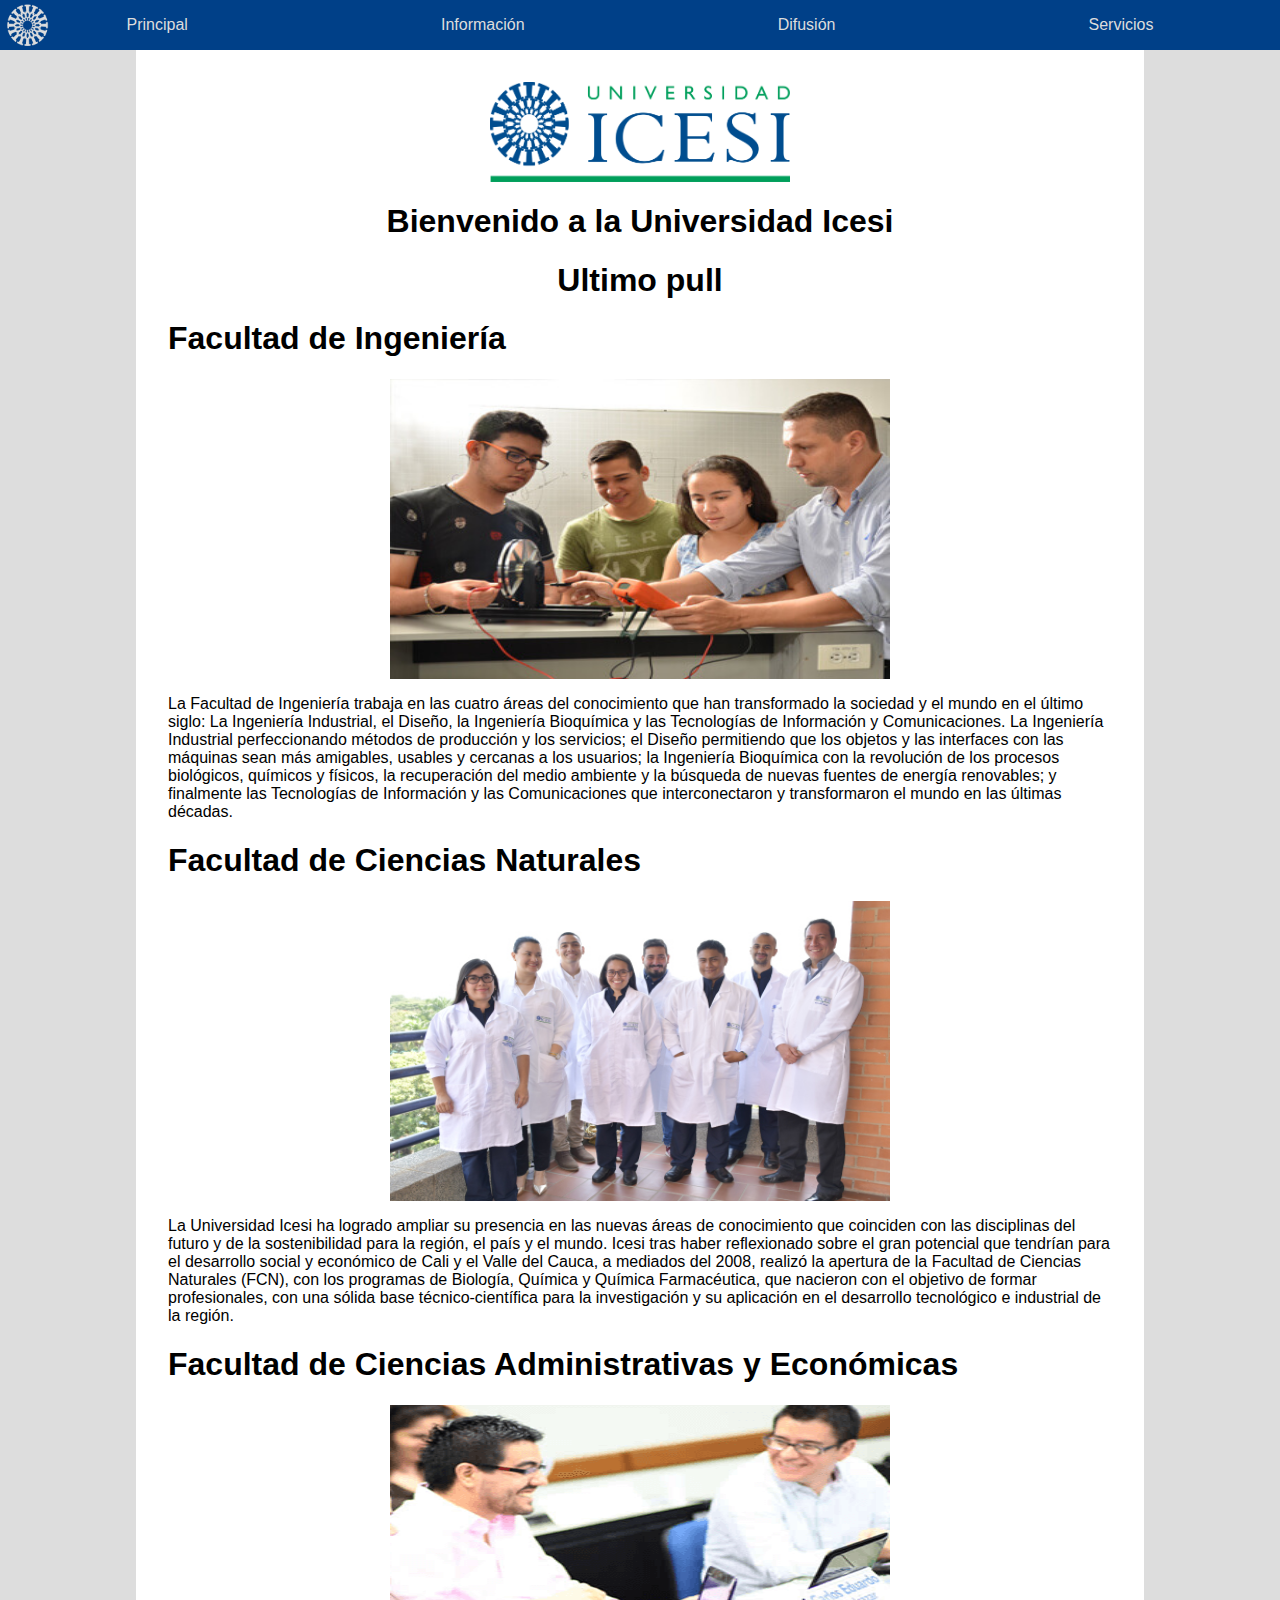
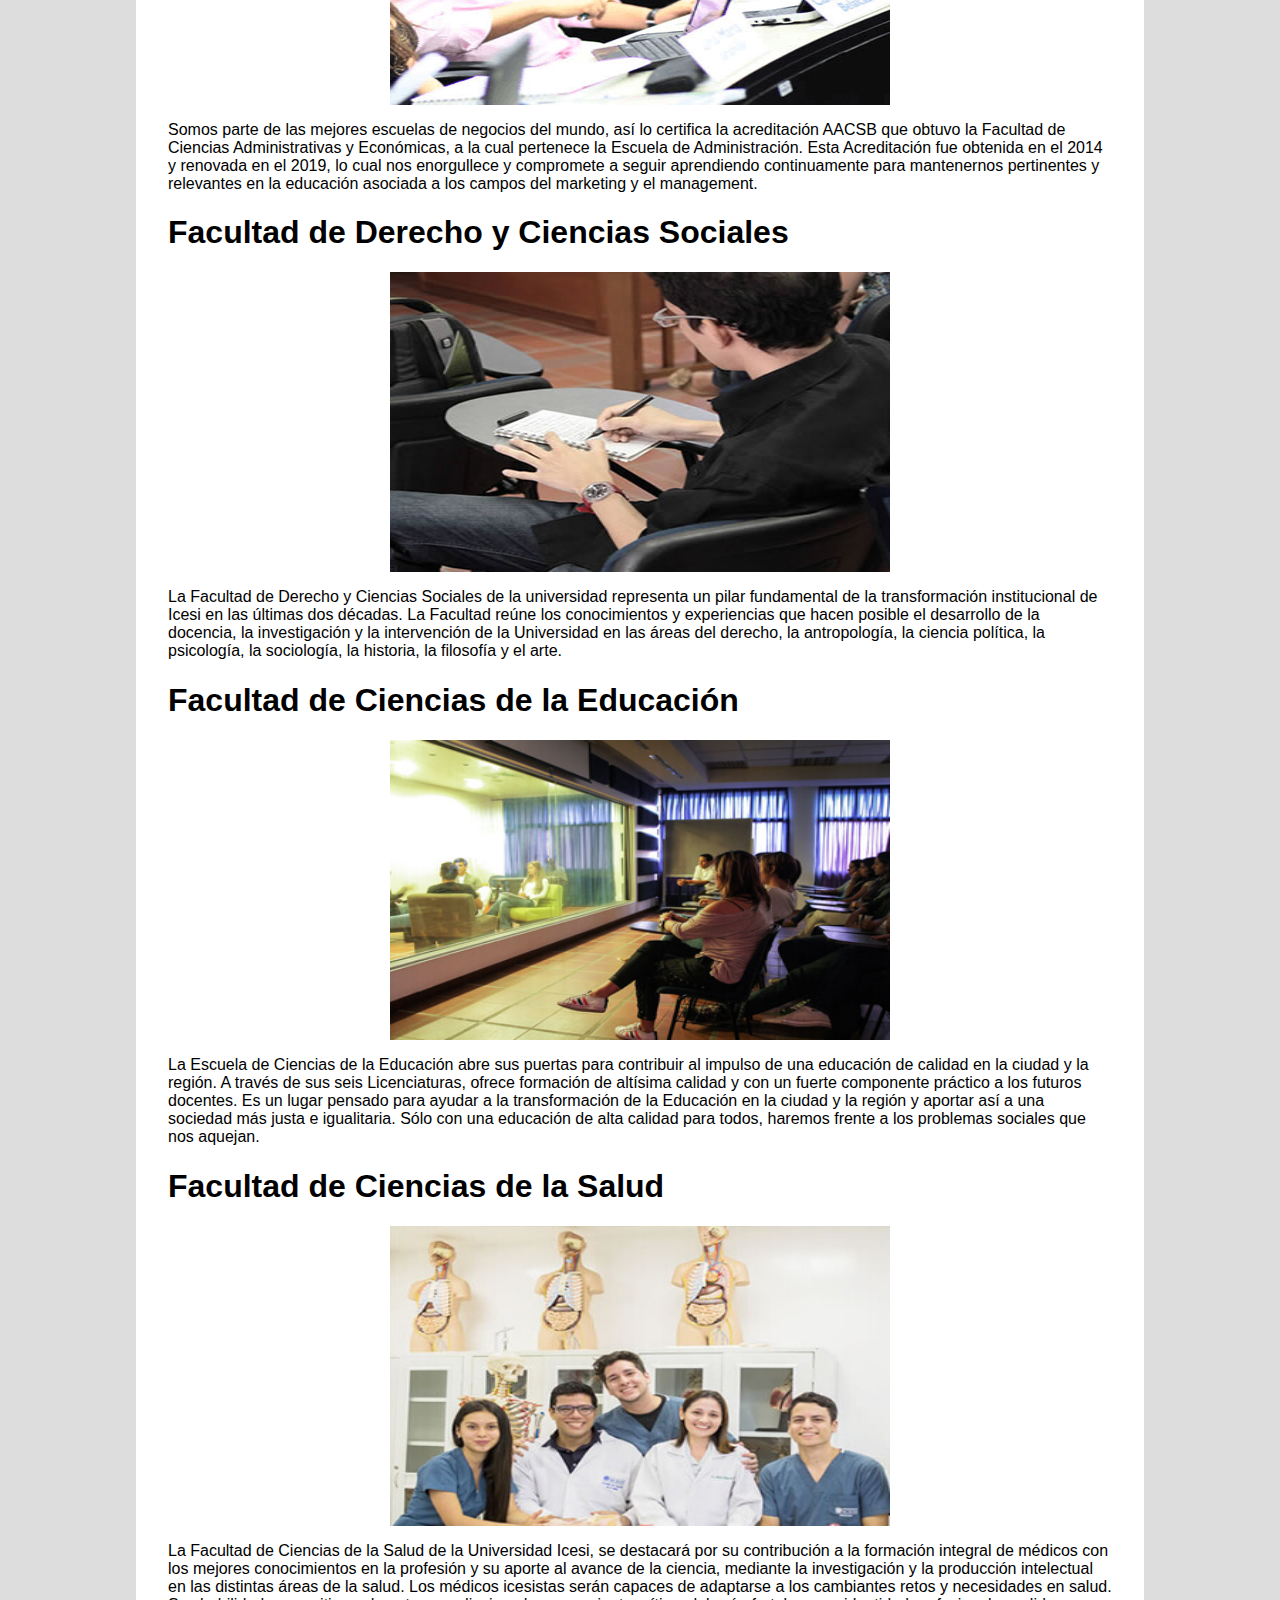
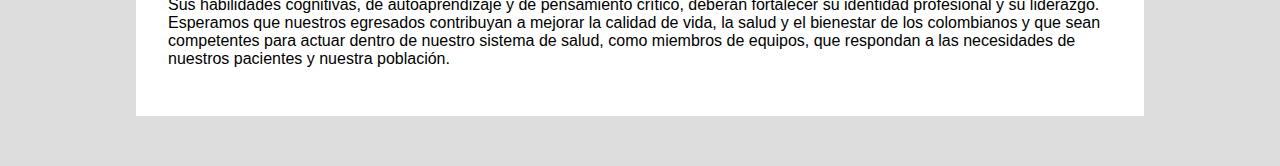
==== index.html @ bd18f9f8 "Images were centered and resized." ====
<html>

    <head>
        <title>Universidad Icesi</title>
        <meta charset='UTF-8'>
        <link rel="stylesheet" href="styles/index.css">

    </head>

    <body>


        

        <div id="topbar">
            <img id="logobar" src="./images/whitelogo.png"/>  
            <a class="baritem" href="#">Principal</a>
            <a class="baritem" href="#">Información</a>
            <a class="baritem" href="#">Difusión</a>
            <a class="baritem" href="#">Servicios</a>
        </div>

        

        <div id="mainContainer">

            <img id="logo" src="./images/logo_icesi.png"/>

            <h1 id="titulo">Bienvenido a la Universidad Icesi</h1>
            <h1 id="titulo">Ultimo pull</h1>
            
            <!-- FACULTADES -->
            <div class = facultades>
                
                <h1>Facultad de Ingeniería</h1>
                <img src="images/inge.jpg" alt="Facultad de Ingeniería">
                <p class="melo">La Facultad de Ingeniería trabaja en las cuatro áreas del conocimiento que han transformado la sociedad y el mundo en el último siglo: La Ingeniería Industrial, el Diseño, la Ingeniería Bioquímica y las Tecnologías de Información y Comunicaciones. La Ingeniería Industrial perfeccionando métodos de producción y los servicios; el Diseño permitiendo que los objetos y las interfaces con las máquinas sean más amigables, usables y cercanas a los usuarios; la Ingeniería Bioquímica con la revolución de los procesos biológicos, químicos y físicos, la recuperación del medio ambiente y la búsqueda de nuevas fuentes de energía renovables; y finalmente las Tecnologías de Información y las Comunicaciones que interconectaron y transformaron el mundo en las últimas décadas.</p>

                <h1>Facultad de Ciencias Naturales</h1>
                <img src="images/ciencias.jpg" alt="Facultad de Ciencias Naturales">
                <p>La Universidad Icesi ha logrado ampliar su presencia en las nuevas áreas de conocimiento que coinciden con las disciplinas del futuro y de la sostenibilidad para la región, el país y el mundo. Icesi tras haber reflexionado sobre el gran potencial que tendrían para el desarrollo social y económico de Cali y el Valle del Cauca, a mediados del 2008, realizó la apertura de la Facultad de Ciencias Naturales (FCN), con los programas de Biología, Química y Química Farmacéutica, que nacieron con el objetivo de formar profesionales, con una sólida base técnico-científica para la investigación y su aplicación en el desarrollo tecnológico e industrial de la región.</p>

                <h1>Facultad de Ciencias Administrativas y Económicas</h1>
                <img src="images/admin.png" alt="Facultad de Ciencas Administrativas y Econnómicas">
                <p>Somos parte de las mejores escuelas de negocios del mundo, así lo certifica la acreditación AACSB que obtuvo la Facultad de Ciencias Administrativas y Económicas, a la cual pertenece la Escuela de Administración. Esta Acreditación fue obtenida en el 2014 y renovada en el 2019, lo cual nos enorgullece y compromete a seguir aprendiendo continuamente para mantenernos pertinentes y relevantes en la educación asociada a los campos del marketing y el management.</p>
                
                <h1>Facultad de Derecho y Ciencias Sociales</h1>
                <img src="images/derecho.jpg" alt="Facultad de Derecho y Ciencias Sociales">
                <p>La Facultad de Derecho y Ciencias Sociales de la universidad representa un pilar fundamental de la transformación institucional de Icesi en las últimas dos décadas. La Facultad reúne los conocimientos y experiencias que hacen posible el desarrollo de la docencia, la investigación y la intervención de la Universidad en las áreas del derecho, la antropología, la ciencia política, la psicología, la sociología, la historia, la filosofía y el arte.</p>

                <h1>Facultad de Ciencias de la Educación</h1>
                <img src="images/lice.jpg" alt="Facultad de Ciencias la Educación">
                <p>La Escuela de Ciencias de la Educación abre sus puertas para contribuir al impulso de una educación de calidad en la ciudad y la región.
                    A través de sus seis Licenciaturas, ofrece formación de altísima calidad y con un fuerte componente práctico a los futuros docentes. Es un lugar pensado para ayudar a la transformación de la Educación en la ciudad y la región y aportar así a una sociedad más justa e igualitaria. Sólo con una educación de alta calidad para todos, haremos frente a los problemas sociales que nos aquejan.</p>
                
                <h1>Facultad de Ciencias de la Salud</h1>
                <img src="images/med.jpg" alt="Facultad de Ciencias de la Salud">
                <p>La Facultad de Ciencias de la Salud de la Universidad Icesi, se destacará por su contribución a la formación integral de médicos con los mejores conocimientos en la profesión y su aporte al avance de la ciencia, mediante la investigación y la producción intelectual en las distintas áreas de la salud.
                    Los médicos icesistas serán capaces de adaptarse a los cambiantes retos y necesidades en salud. Sus habilidades cognitivas, de autoaprendizaje y de pensamiento crítico, deberán fortalecer su identidad profesional y su liderazgo.
                    Esperamos que nuestros egresados contribuyan a mejorar la calidad de vida, la salud y el bienestar de los colombianos y que sean competentes para actuar dentro de nuestro sistema de salud, como miembros de equipos, que respondan a las necesidades de nuestros pacientes y nuestra población.</p>
            </div>

        </div>


        


    </body>
</html>
---- styles/index.css ----
body {
    margin: 50;
    background-color: #ddd;
    font-family: 'Lucida Sans', 'Lucida Sans Regular', 'Lucida Grande', 'Lucida Sans Unicode', Geneva, Verdana, sans-serif;
}

#logo {
    width: 300;
    height: 100;
    margin: 0 auto; 
    display: block;
}

#mainContainer {
    background-color: white;
    width: 80%;
    min-height: 100%;
    margin: 0 auto; 
    padding: 32;
}

#titulo {
    text-align: center;
}

#topbar{
    display: flex;
    justify-content: space-around;
    align-items: center;
    position: fixed;
    left: 0;
    right: 0;
    top: 0;
    background-color: #004088;
    height: 50;
}

#logobar{
    height: 46;
    position: absolute;
    left: 5;
}

.baritem{
    text-decoration: none;
    color: #ddd;
}

.facultades img{
    display: block;
    margin-left: auto;
    margin-right: auto;
    width: 500px;
    height: 300px;

}
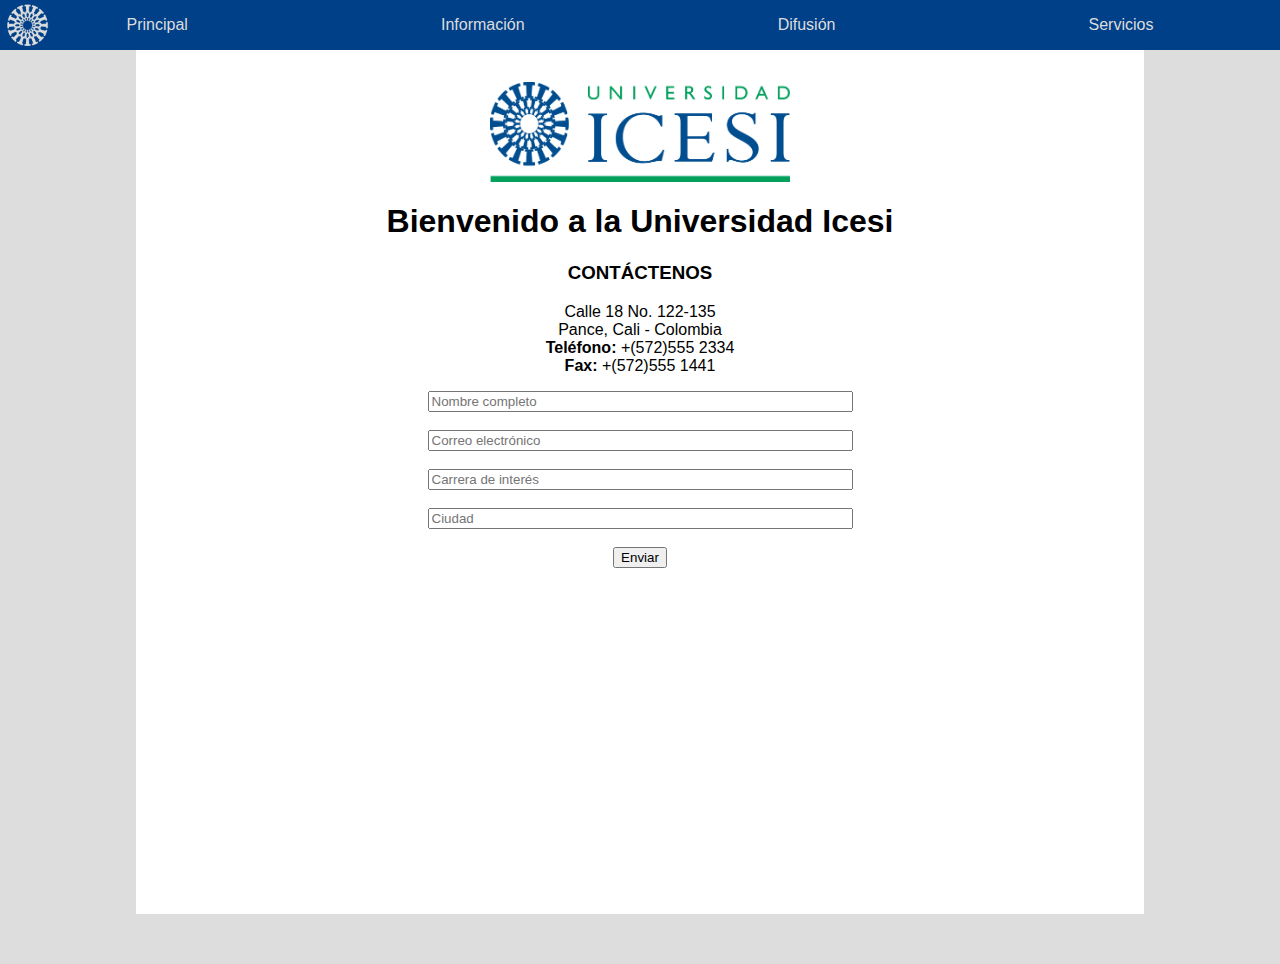
==== commit ccc5cfd0: "Merge branch 'feat_contactenos' of https://github.com/Domiciano/IcesiWebPagePassport into feat_inves" ====
--- a/index.html
+++ b/index.html
@@ -2,9 +2,7 @@
 
     <head>
         <title>Universidad Icesi</title>
-        <meta charset='UTF-8'>
         <link rel="stylesheet" href="styles/index.css">
-
     </head>
 
     <body>
@@ -27,44 +25,27 @@
             <img id="logo" src="./images/logo_icesi.png"/>
 
             <h1 id="titulo">Bienvenido a la Universidad Icesi</h1>
-            <h1 id="titulo">Ultimo pull</h1>
-            
-            <!-- FACULTADES -->
-            <div class = facultades>
-                
-                <h1>Facultad de Ingeniería</h1>
-                <img src="images/inge.jpg" alt="Facultad de Ingeniería">
-                <p class="melo">La Facultad de Ingeniería trabaja en las cuatro áreas del conocimiento que han transformado la sociedad y el mundo en el último siglo: La Ingeniería Industrial, el Diseño, la Ingeniería Bioquímica y las Tecnologías de Información y Comunicaciones. La Ingeniería Industrial perfeccionando métodos de producción y los servicios; el Diseño permitiendo que los objetos y las interfaces con las máquinas sean más amigables, usables y cercanas a los usuarios; la Ingeniería Bioquímica con la revolución de los procesos biológicos, químicos y físicos, la recuperación del medio ambiente y la búsqueda de nuevas fuentes de energía renovables; y finalmente las Tecnologías de Información y las Comunicaciones que interconectaron y transformaron el mundo en las últimas décadas.</p>
-
-                <h1>Facultad de Ciencias Naturales</h1>
-                <img src="images/ciencias.jpg" alt="Facultad de Ciencias Naturales">
-                <p>La Universidad Icesi ha logrado ampliar su presencia en las nuevas áreas de conocimiento que coinciden con las disciplinas del futuro y de la sostenibilidad para la región, el país y el mundo. Icesi tras haber reflexionado sobre el gran potencial que tendrían para el desarrollo social y económico de Cali y el Valle del Cauca, a mediados del 2008, realizó la apertura de la Facultad de Ciencias Naturales (FCN), con los programas de Biología, Química y Química Farmacéutica, que nacieron con el objetivo de formar profesionales, con una sólida base técnico-científica para la investigación y su aplicación en el desarrollo tecnológico e industrial de la región.</p>
-
-                <h1>Facultad de Ciencias Administrativas y Económicas</h1>
-                <img src="images/admin.png" alt="Facultad de Ciencas Administrativas y Econnómicas">
-                <p>Somos parte de las mejores escuelas de negocios del mundo, así lo certifica la acreditación AACSB que obtuvo la Facultad de Ciencias Administrativas y Económicas, a la cual pertenece la Escuela de Administración. Esta Acreditación fue obtenida en el 2014 y renovada en el 2019, lo cual nos enorgullece y compromete a seguir aprendiendo continuamente para mantenernos pertinentes y relevantes en la educación asociada a los campos del marketing y el management.</p>
-                
-                <h1>Facultad de Derecho y Ciencias Sociales</h1>
-                <img src="images/derecho.jpg" alt="Facultad de Derecho y Ciencias Sociales">
-                <p>La Facultad de Derecho y Ciencias Sociales de la universidad representa un pilar fundamental de la transformación institucional de Icesi en las últimas dos décadas. La Facultad reúne los conocimientos y experiencias que hacen posible el desarrollo de la docencia, la investigación y la intervención de la Universidad en las áreas del derecho, la antropología, la ciencia política, la psicología, la sociología, la historia, la filosofía y el arte.</p>
-
-                <h1>Facultad de Ciencias de la Educación</h1>
-                <img src="images/lice.jpg" alt="Facultad de Ciencias la Educación">
-                <p>La Escuela de Ciencias de la Educación abre sus puertas para contribuir al impulso de una educación de calidad en la ciudad y la región.
-                    A través de sus seis Licenciaturas, ofrece formación de altísima calidad y con un fuerte componente práctico a los futuros docentes. Es un lugar pensado para ayudar a la transformación de la Educación en la ciudad y la región y aportar así a una sociedad más justa e igualitaria. Sólo con una educación de alta calidad para todos, haremos frente a los problemas sociales que nos aquejan.</p>
-                
-                <h1>Facultad de Ciencias de la Salud</h1>
-                <img src="images/med.jpg" alt="Facultad de Ciencias de la Salud">
-                <p>La Facultad de Ciencias de la Salud de la Universidad Icesi, se destacará por su contribución a la formación integral de médicos con los mejores conocimientos en la profesión y su aporte al avance de la ciencia, mediante la investigación y la producción intelectual en las distintas áreas de la salud.
-                    Los médicos icesistas serán capaces de adaptarse a los cambiantes retos y necesidades en salud. Sus habilidades cognitivas, de autoaprendizaje y de pensamiento crítico, deberán fortalecer su identidad profesional y su liderazgo.
-                    Esperamos que nuestros egresados contribuyan a mejorar la calidad de vida, la salud y el bienestar de los colombianos y que sean competentes para actuar dentro de nuestro sistema de salud, como miembros de equipos, que respondan a las necesidades de nuestros pacientes y nuestra población.</p>
-            </div>
-
-        </div>
 
 
-        
+            
+            <div id="contactContainer">
 
+                <h3 align = "center">CONTÁCTENOS</h3>
 
+                <P align = "center">Calle 18 No. 122-135<br>
+                    Pance, Cali - Colombia<br>
+                    <b>Teléfono:</b> +(572)555 2334<br>
+                    <b>Fax:</b> +(572)555 1441
+                </P>
+                <center>
+                    <input size= "50" id="nombre" type="text" placeholder="Nombre completo"><br><br>
+                    <input size= "50" name="correo" id="correo" type="text" placeholder="Correo electrónico"><br><br>
+                    <input size= "50" name="carrera" id="carrera" type="text" placeholder="Carrera de interés"><br><br>
+                    <input size= "50" name="ciudad" id="ciudad" type="text" placeholder="Ciudad"><br><br>
+                    <button>Enviar</button>
+                </center>
+
+            </div>
+        </div>
     </body>
 </html>
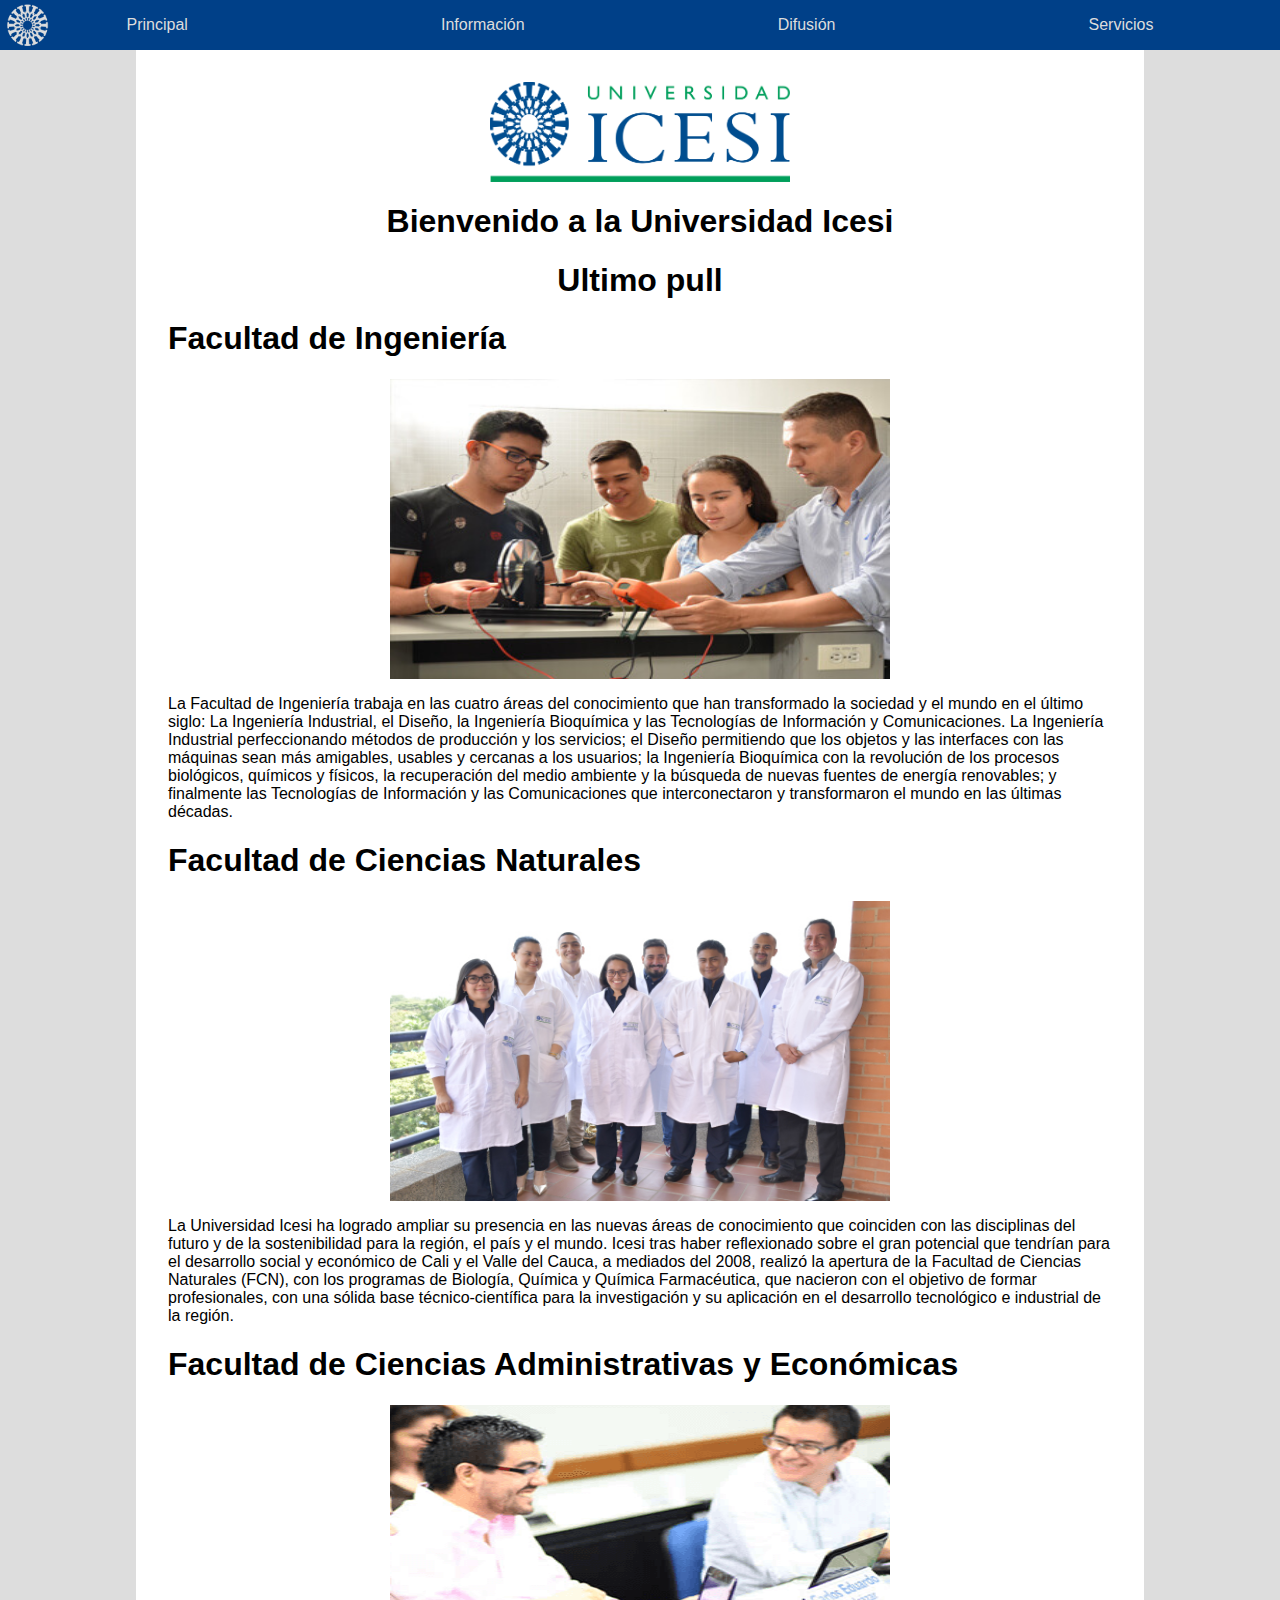
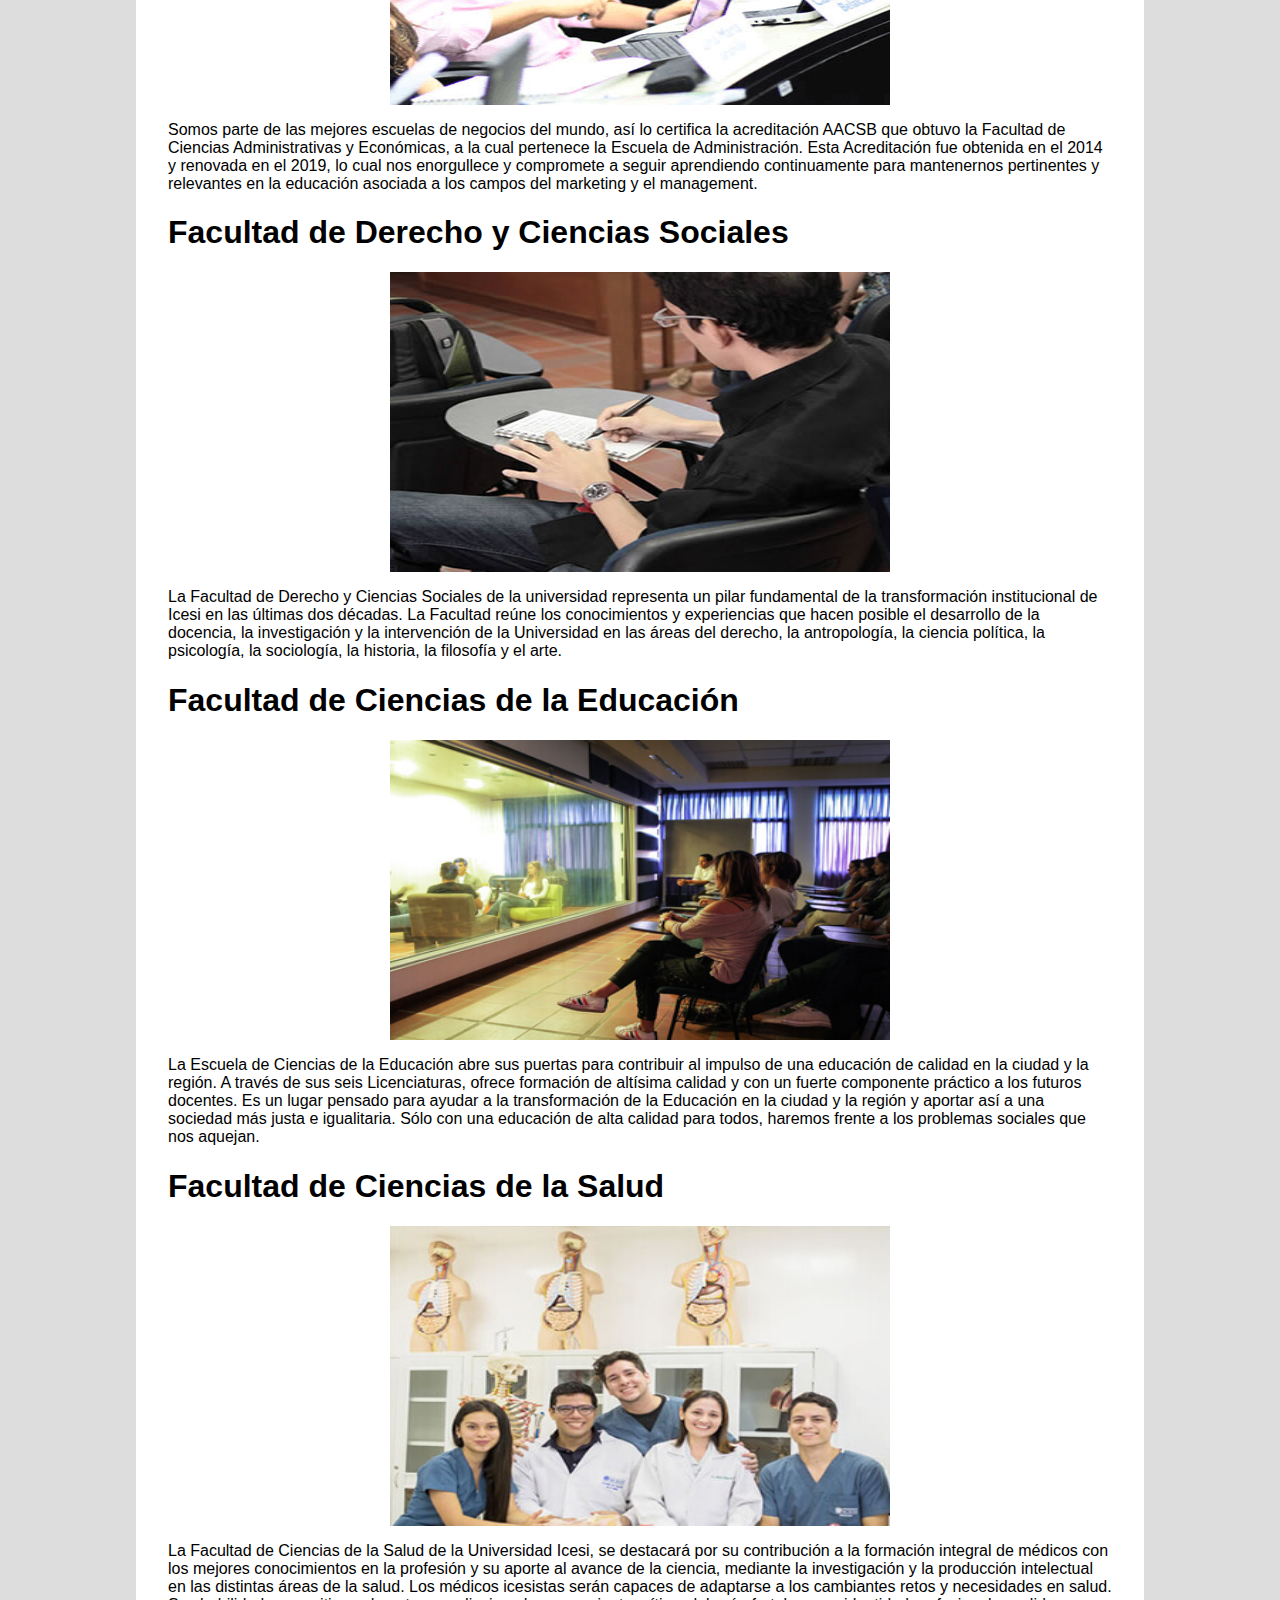
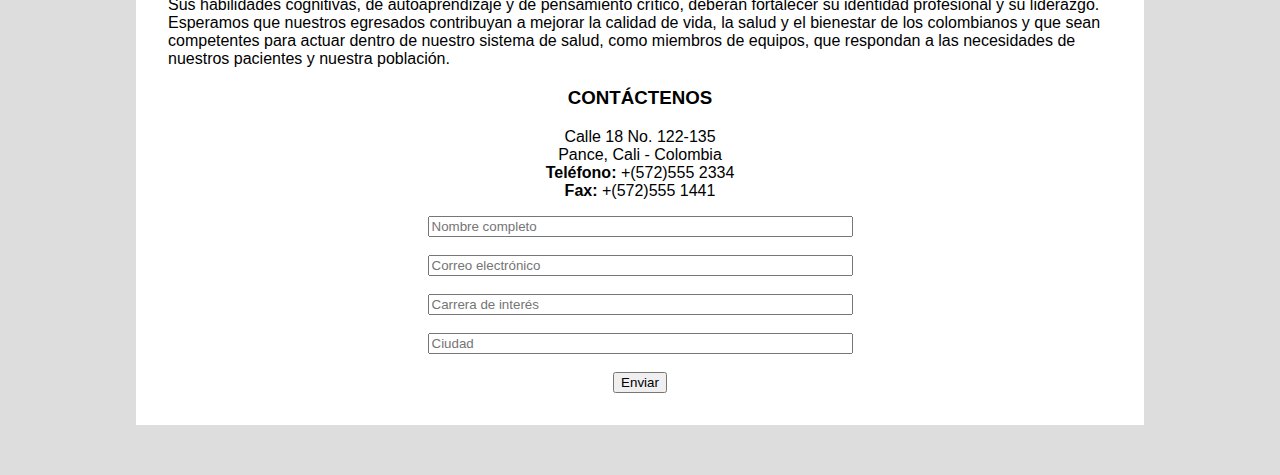
==== commit c9c0eae9: "facultades added to develop" ====
--- a/index.html
+++ b/index.html
@@ -2,7 +2,9 @@
 
     <head>
         <title>Universidad Icesi</title>
+        <meta charset='UTF-8'>
         <link rel="stylesheet" href="styles/index.css">
+
     </head>
 
     <body>
@@ -25,6 +27,38 @@
             <img id="logo" src="./images/logo_icesi.png"/>
 
             <h1 id="titulo">Bienvenido a la Universidad Icesi</h1>
+            <h1 id="titulo">Ultimo pull</h1>
+            
+            <!-- FACULTADES -->
+            <div class = facultades>
+                
+                <h1>Facultad de Ingeniería</h1>
+                <img src="images/inge.jpg" alt="Facultad de Ingeniería">
+                <p class="melo">La Facultad de Ingeniería trabaja en las cuatro áreas del conocimiento que han transformado la sociedad y el mundo en el último siglo: La Ingeniería Industrial, el Diseño, la Ingeniería Bioquímica y las Tecnologías de Información y Comunicaciones. La Ingeniería Industrial perfeccionando métodos de producción y los servicios; el Diseño permitiendo que los objetos y las interfaces con las máquinas sean más amigables, usables y cercanas a los usuarios; la Ingeniería Bioquímica con la revolución de los procesos biológicos, químicos y físicos, la recuperación del medio ambiente y la búsqueda de nuevas fuentes de energía renovables; y finalmente las Tecnologías de Información y las Comunicaciones que interconectaron y transformaron el mundo en las últimas décadas.</p>
+
+                <h1>Facultad de Ciencias Naturales</h1>
+                <img src="images/ciencias.jpg" alt="Facultad de Ciencias Naturales">
+                <p>La Universidad Icesi ha logrado ampliar su presencia en las nuevas áreas de conocimiento que coinciden con las disciplinas del futuro y de la sostenibilidad para la región, el país y el mundo. Icesi tras haber reflexionado sobre el gran potencial que tendrían para el desarrollo social y económico de Cali y el Valle del Cauca, a mediados del 2008, realizó la apertura de la Facultad de Ciencias Naturales (FCN), con los programas de Biología, Química y Química Farmacéutica, que nacieron con el objetivo de formar profesionales, con una sólida base técnico-científica para la investigación y su aplicación en el desarrollo tecnológico e industrial de la región.</p>
+
+                <h1>Facultad de Ciencias Administrativas y Económicas</h1>
+                <img src="images/admin.png" alt="Facultad de Ciencas Administrativas y Econnómicas">
+                <p>Somos parte de las mejores escuelas de negocios del mundo, así lo certifica la acreditación AACSB que obtuvo la Facultad de Ciencias Administrativas y Económicas, a la cual pertenece la Escuela de Administración. Esta Acreditación fue obtenida en el 2014 y renovada en el 2019, lo cual nos enorgullece y compromete a seguir aprendiendo continuamente para mantenernos pertinentes y relevantes en la educación asociada a los campos del marketing y el management.</p>
+                
+                <h1>Facultad de Derecho y Ciencias Sociales</h1>
+                <img src="images/derecho.jpg" alt="Facultad de Derecho y Ciencias Sociales">
+                <p>La Facultad de Derecho y Ciencias Sociales de la universidad representa un pilar fundamental de la transformación institucional de Icesi en las últimas dos décadas. La Facultad reúne los conocimientos y experiencias que hacen posible el desarrollo de la docencia, la investigación y la intervención de la Universidad en las áreas del derecho, la antropología, la ciencia política, la psicología, la sociología, la historia, la filosofía y el arte.</p>
+
+                <h1>Facultad de Ciencias de la Educación</h1>
+                <img src="images/lice.jpg" alt="Facultad de Ciencias la Educación">
+                <p>La Escuela de Ciencias de la Educación abre sus puertas para contribuir al impulso de una educación de calidad en la ciudad y la región.
+                    A través de sus seis Licenciaturas, ofrece formación de altísima calidad y con un fuerte componente práctico a los futuros docentes. Es un lugar pensado para ayudar a la transformación de la Educación en la ciudad y la región y aportar así a una sociedad más justa e igualitaria. Sólo con una educación de alta calidad para todos, haremos frente a los problemas sociales que nos aquejan.</p>
+                
+                <h1>Facultad de Ciencias de la Salud</h1>
+                <img src="images/med.jpg" alt="Facultad de Ciencias de la Salud">
+                <p>La Facultad de Ciencias de la Salud de la Universidad Icesi, se destacará por su contribución a la formación integral de médicos con los mejores conocimientos en la profesión y su aporte al avance de la ciencia, mediante la investigación y la producción intelectual en las distintas áreas de la salud.
+                    Los médicos icesistas serán capaces de adaptarse a los cambiantes retos y necesidades en salud. Sus habilidades cognitivas, de autoaprendizaje y de pensamiento crítico, deberán fortalecer su identidad profesional y su liderazgo.
+                    Esperamos que nuestros egresados contribuyan a mejorar la calidad de vida, la salud y el bienestar de los colombianos y que sean competentes para actuar dentro de nuestro sistema de salud, como miembros de equipos, que respondan a las necesidades de nuestros pacientes y nuestra población.</p>
+            </div>
 
 
             
@@ -47,5 +81,10 @@
 
             </div>
         </div>
+
+
+        
+
+
     </body>
 </html>
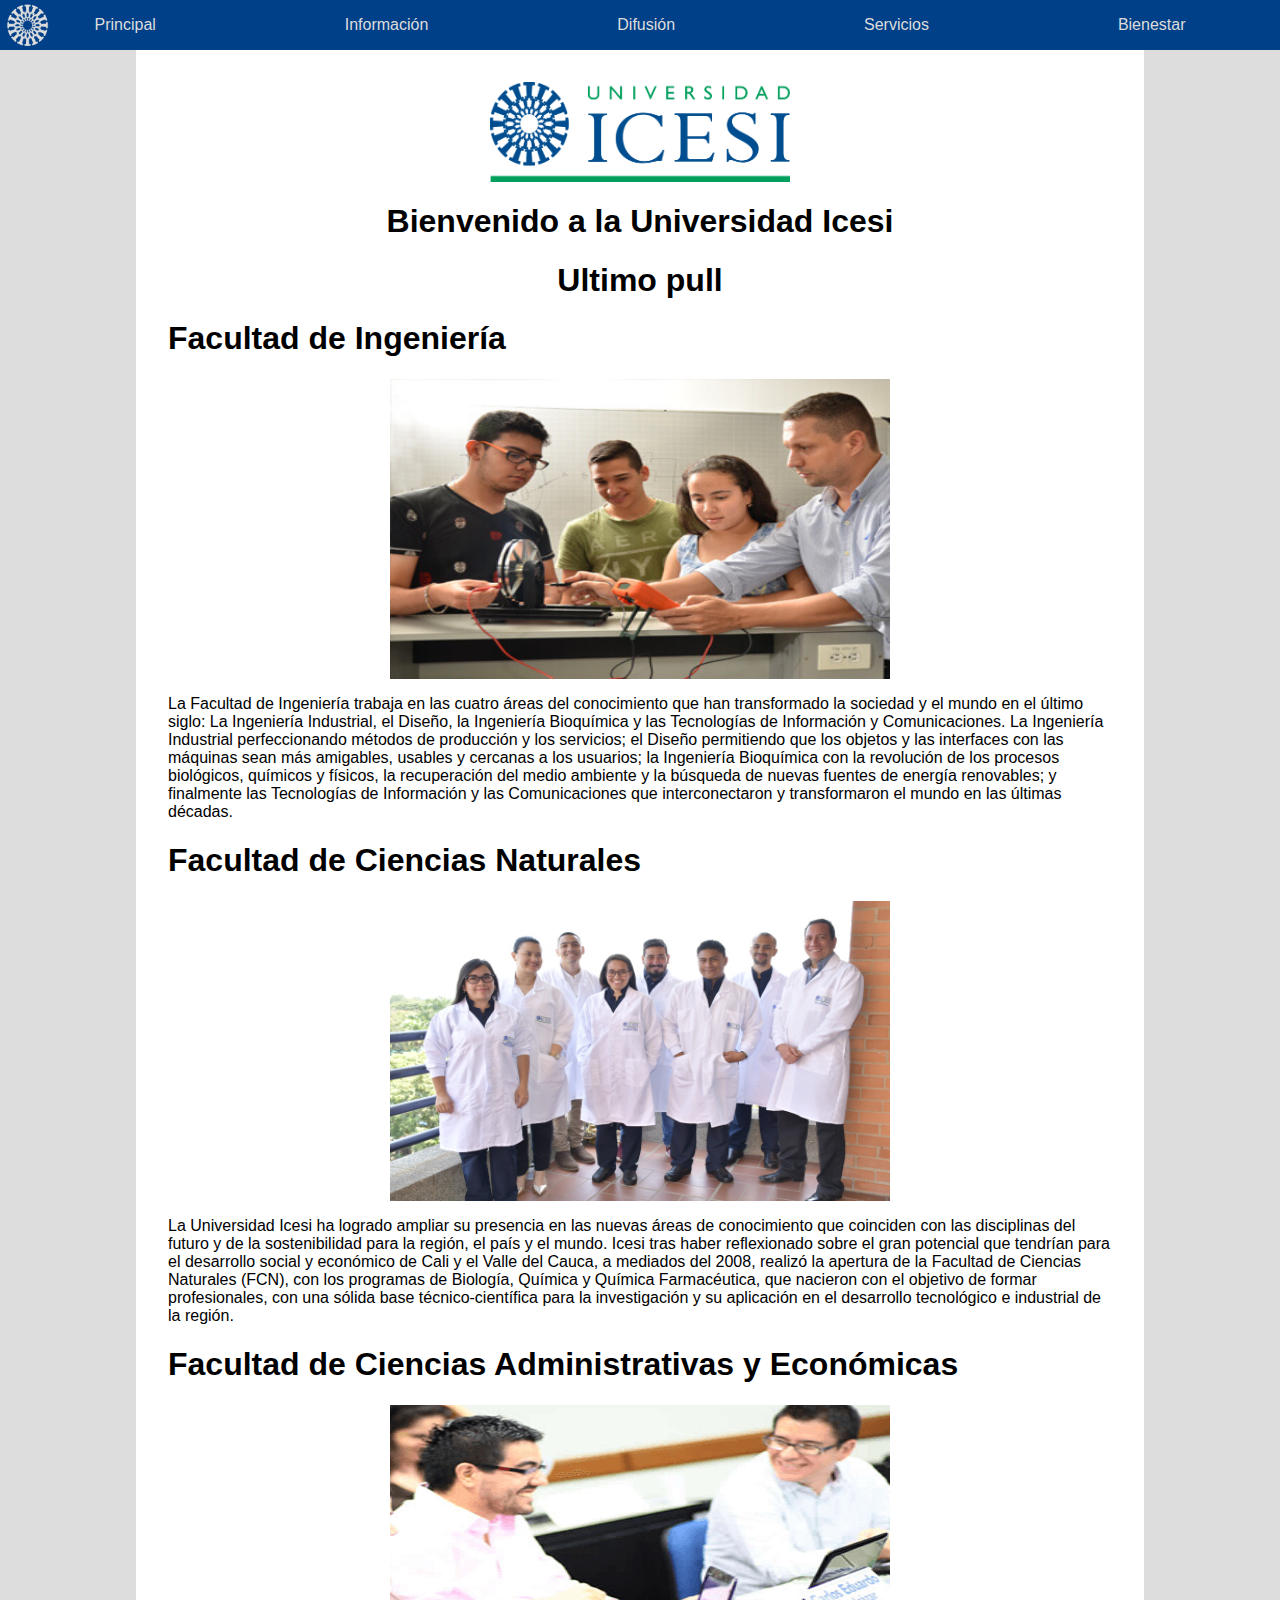
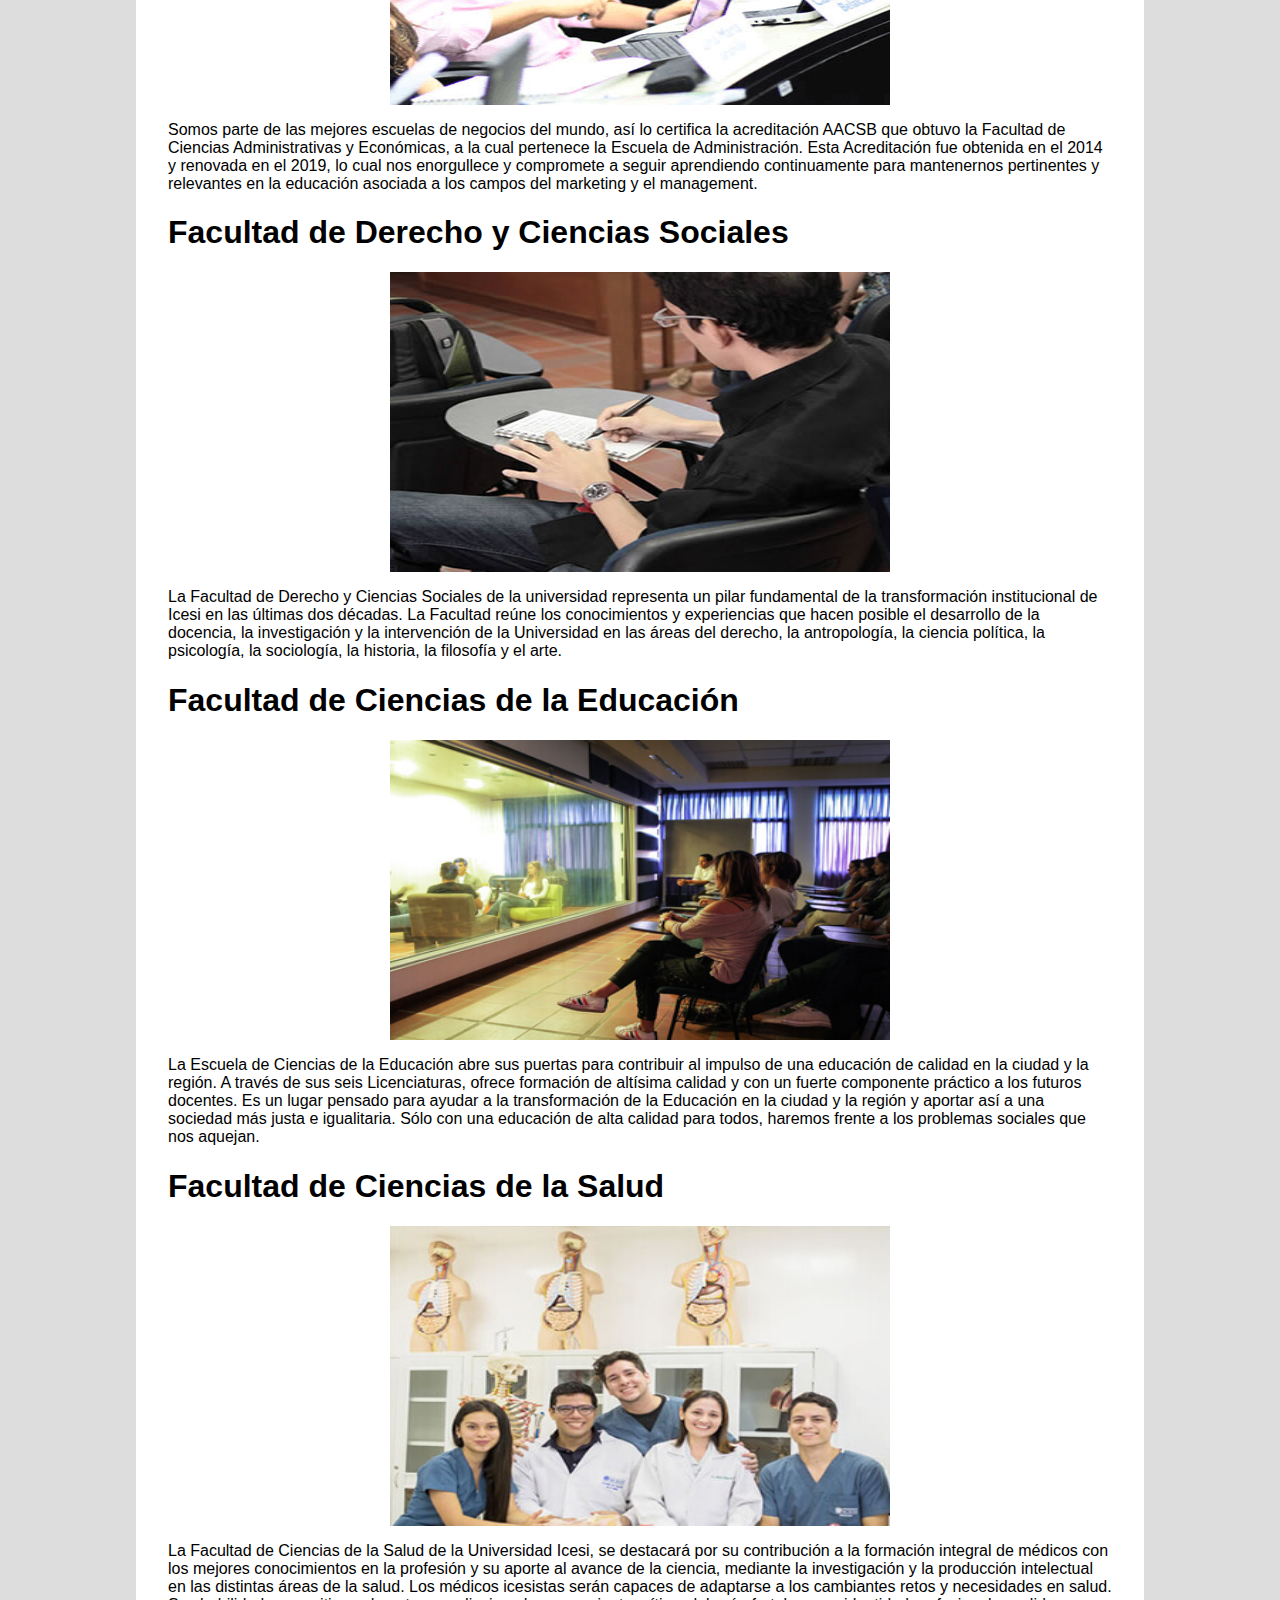
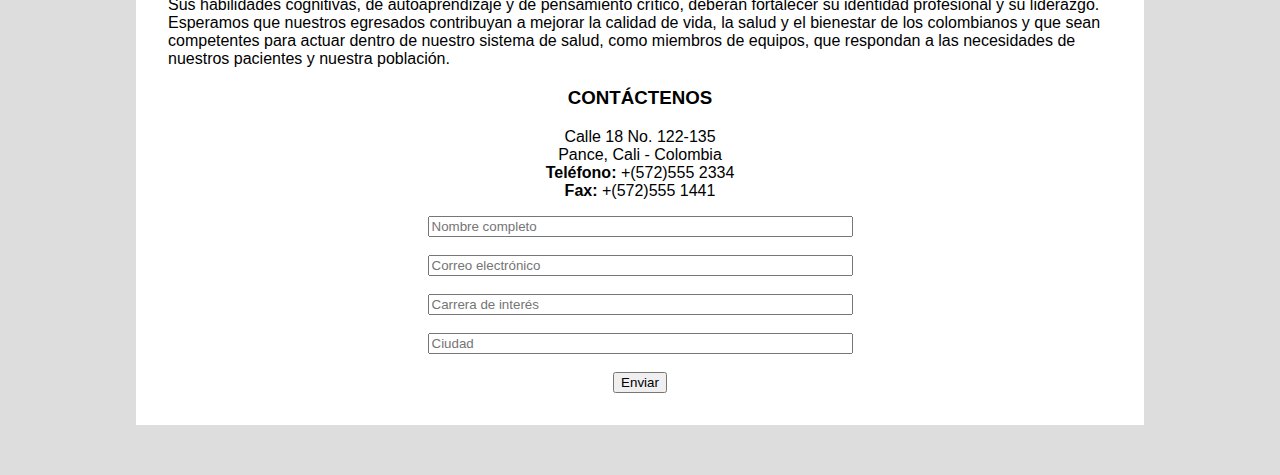
==== commit ba1893f2: "Merge branch 'feat_viveIcesi' into develop" ====
--- a/index.html
+++ b/index.html
@@ -18,6 +18,8 @@
             <a class="baritem" href="#">Información</a>
             <a class="baritem" href="#">Difusión</a>
             <a class="baritem" href="#">Servicios</a>
+            <a class="baritem" href="BU.html">Bienestar</a>
+
         </div>
 
         
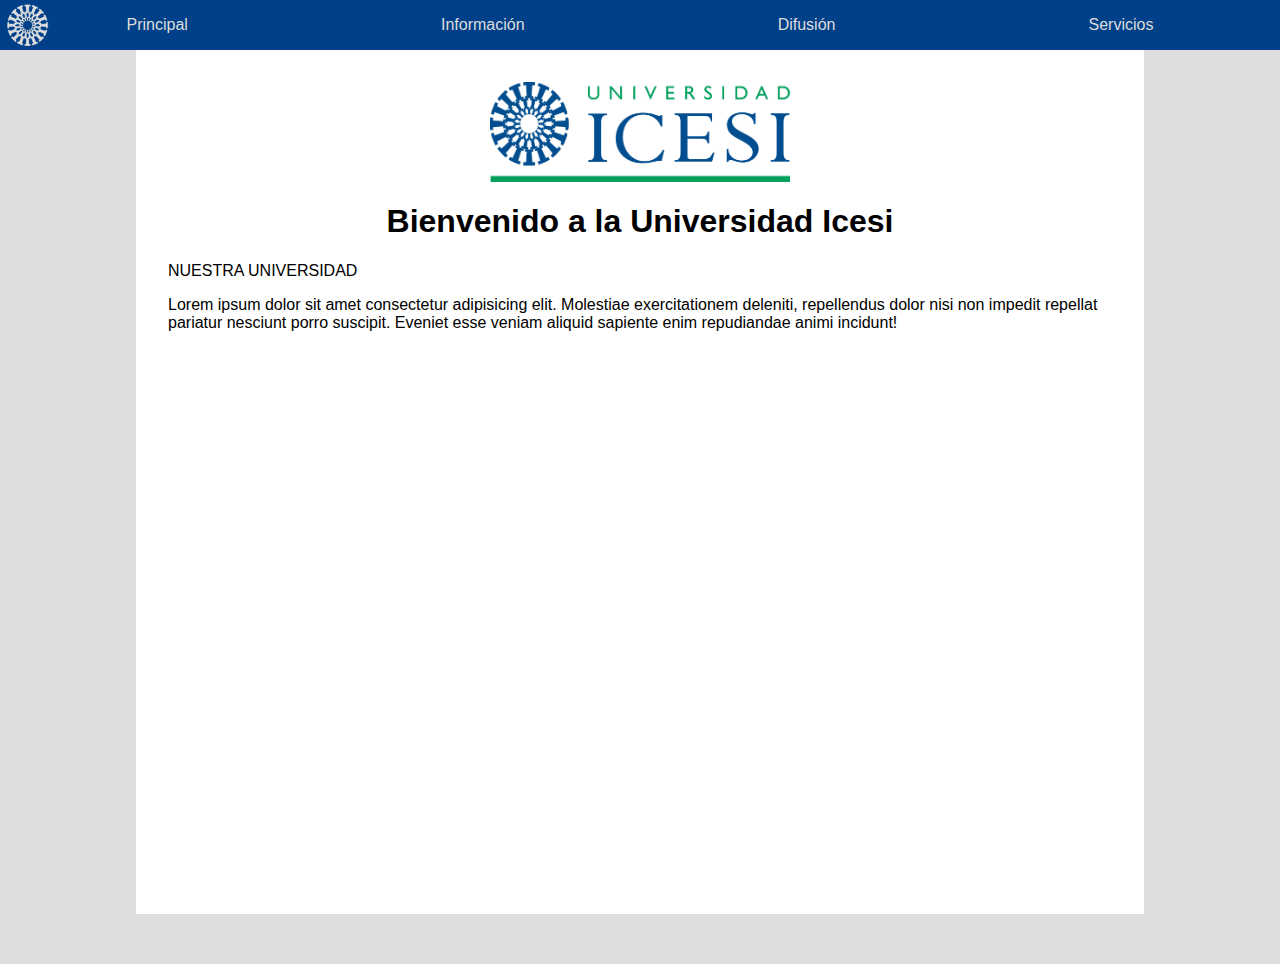
==== commit 4529ab77: "Tarea1 completada" ====
--- a/index.html
+++ b/index.html
@@ -2,9 +2,7 @@
 
     <head>
         <title>Universidad Icesi</title>
-        <meta charset='UTF-8'>
         <link rel="stylesheet" href="styles/index.css">
-
     </head>
 
     <body>
@@ -18,8 +16,6 @@
             <a class="baritem" href="#">Información</a>
             <a class="baritem" href="#">Difusión</a>
             <a class="baritem" href="#">Servicios</a>
-            <a class="baritem" href="BU.html">Bienestar</a>
-
         </div>
 
         
@@ -28,65 +24,11 @@
 
             <img id="logo" src="./images/logo_icesi.png"/>
 
+
             <h1 id="titulo">Bienvenido a la Universidad Icesi</h1>
-            <h1 id="titulo">Ultimo pull</h1>
             
-            <!-- FACULTADES -->
-            <div class = facultades>
-                
-                <h1>Facultad de Ingeniería</h1>
-                <img src="images/inge.jpg" alt="Facultad de Ingeniería">
-                <p class="melo">La Facultad de Ingeniería trabaja en las cuatro áreas del conocimiento que han transformado la sociedad y el mundo en el último siglo: La Ingeniería Industrial, el Diseño, la Ingeniería Bioquímica y las Tecnologías de Información y Comunicaciones. La Ingeniería Industrial perfeccionando métodos de producción y los servicios; el Diseño permitiendo que los objetos y las interfaces con las máquinas sean más amigables, usables y cercanas a los usuarios; la Ingeniería Bioquímica con la revolución de los procesos biológicos, químicos y físicos, la recuperación del medio ambiente y la búsqueda de nuevas fuentes de energía renovables; y finalmente las Tecnologías de Información y las Comunicaciones que interconectaron y transformaron el mundo en las últimas décadas.</p>
-
-                <h1>Facultad de Ciencias Naturales</h1>
-                <img src="images/ciencias.jpg" alt="Facultad de Ciencias Naturales">
-                <p>La Universidad Icesi ha logrado ampliar su presencia en las nuevas áreas de conocimiento que coinciden con las disciplinas del futuro y de la sostenibilidad para la región, el país y el mundo. Icesi tras haber reflexionado sobre el gran potencial que tendrían para el desarrollo social y económico de Cali y el Valle del Cauca, a mediados del 2008, realizó la apertura de la Facultad de Ciencias Naturales (FCN), con los programas de Biología, Química y Química Farmacéutica, que nacieron con el objetivo de formar profesionales, con una sólida base técnico-científica para la investigación y su aplicación en el desarrollo tecnológico e industrial de la región.</p>
-
-                <h1>Facultad de Ciencias Administrativas y Económicas</h1>
-                <img src="images/admin.png" alt="Facultad de Ciencas Administrativas y Econnómicas">
-                <p>Somos parte de las mejores escuelas de negocios del mundo, así lo certifica la acreditación AACSB que obtuvo la Facultad de Ciencias Administrativas y Económicas, a la cual pertenece la Escuela de Administración. Esta Acreditación fue obtenida en el 2014 y renovada en el 2019, lo cual nos enorgullece y compromete a seguir aprendiendo continuamente para mantenernos pertinentes y relevantes en la educación asociada a los campos del marketing y el management.</p>
-                
-                <h1>Facultad de Derecho y Ciencias Sociales</h1>
-                <img src="images/derecho.jpg" alt="Facultad de Derecho y Ciencias Sociales">
-                <p>La Facultad de Derecho y Ciencias Sociales de la universidad representa un pilar fundamental de la transformación institucional de Icesi en las últimas dos décadas. La Facultad reúne los conocimientos y experiencias que hacen posible el desarrollo de la docencia, la investigación y la intervención de la Universidad en las áreas del derecho, la antropología, la ciencia política, la psicología, la sociología, la historia, la filosofía y el arte.</p>
-
-                <h1>Facultad de Ciencias de la Educación</h1>
-                <img src="images/lice.jpg" alt="Facultad de Ciencias la Educación">
-                <p>La Escuela de Ciencias de la Educación abre sus puertas para contribuir al impulso de una educación de calidad en la ciudad y la región.
-                    A través de sus seis Licenciaturas, ofrece formación de altísima calidad y con un fuerte componente práctico a los futuros docentes. Es un lugar pensado para ayudar a la transformación de la Educación en la ciudad y la región y aportar así a una sociedad más justa e igualitaria. Sólo con una educación de alta calidad para todos, haremos frente a los problemas sociales que nos aquejan.</p>
-                
-                <h1>Facultad de Ciencias de la Salud</h1>
-                <img src="images/med.jpg" alt="Facultad de Ciencias de la Salud">
-                <p>La Facultad de Ciencias de la Salud de la Universidad Icesi, se destacará por su contribución a la formación integral de médicos con los mejores conocimientos en la profesión y su aporte al avance de la ciencia, mediante la investigación y la producción intelectual en las distintas áreas de la salud.
-                    Los médicos icesistas serán capaces de adaptarse a los cambiantes retos y necesidades en salud. Sus habilidades cognitivas, de autoaprendizaje y de pensamiento crítico, deberán fortalecer su identidad profesional y su liderazgo.
-                    Esperamos que nuestros egresados contribuyan a mejorar la calidad de vida, la salud y el bienestar de los colombianos y que sean competentes para actuar dentro de nuestro sistema de salud, como miembros de equipos, que respondan a las necesidades de nuestros pacientes y nuestra población.</p>
-            </div>
-
-
-            
-            <div id="contactContainer">
-
-                <h3 align = "center">CONTÁCTENOS</h3>
-
-                <P align = "center">Calle 18 No. 122-135<br>
-                    Pance, Cali - Colombia<br>
-                    <b>Teléfono:</b> +(572)555 2334<br>
-                    <b>Fax:</b> +(572)555 1441
-                </P>
-                <center>
-                    <input size= "50" id="nombre" type="text" placeholder="Nombre completo"><br><br>
-                    <input size= "50" name="correo" id="correo" type="text" placeholder="Correo electrónico"><br><br>
-                    <input size= "50" name="carrera" id="carrera" type="text" placeholder="Carrera de interés"><br><br>
-                    <input size= "50" name="ciudad" id="ciudad" type="text" placeholder="Ciudad"><br><br>
-                    <button>Enviar</button>
-                </center>
-
-            </div>
+            <p>NUESTRA UNIVERSIDAD</p>
+            <P>Lorem ipsum dolor sit amet consectetur adipisicing elit. Molestiae exercitationem deleniti, repellendus dolor nisi non impedit repellat pariatur nesciunt porro suscipit. Eveniet esse veniam aliquid sapiente enim repudiandae animi incidunt!</P>
         </div>
-
-
-        
-
-
     </body>
-</html>
+</html>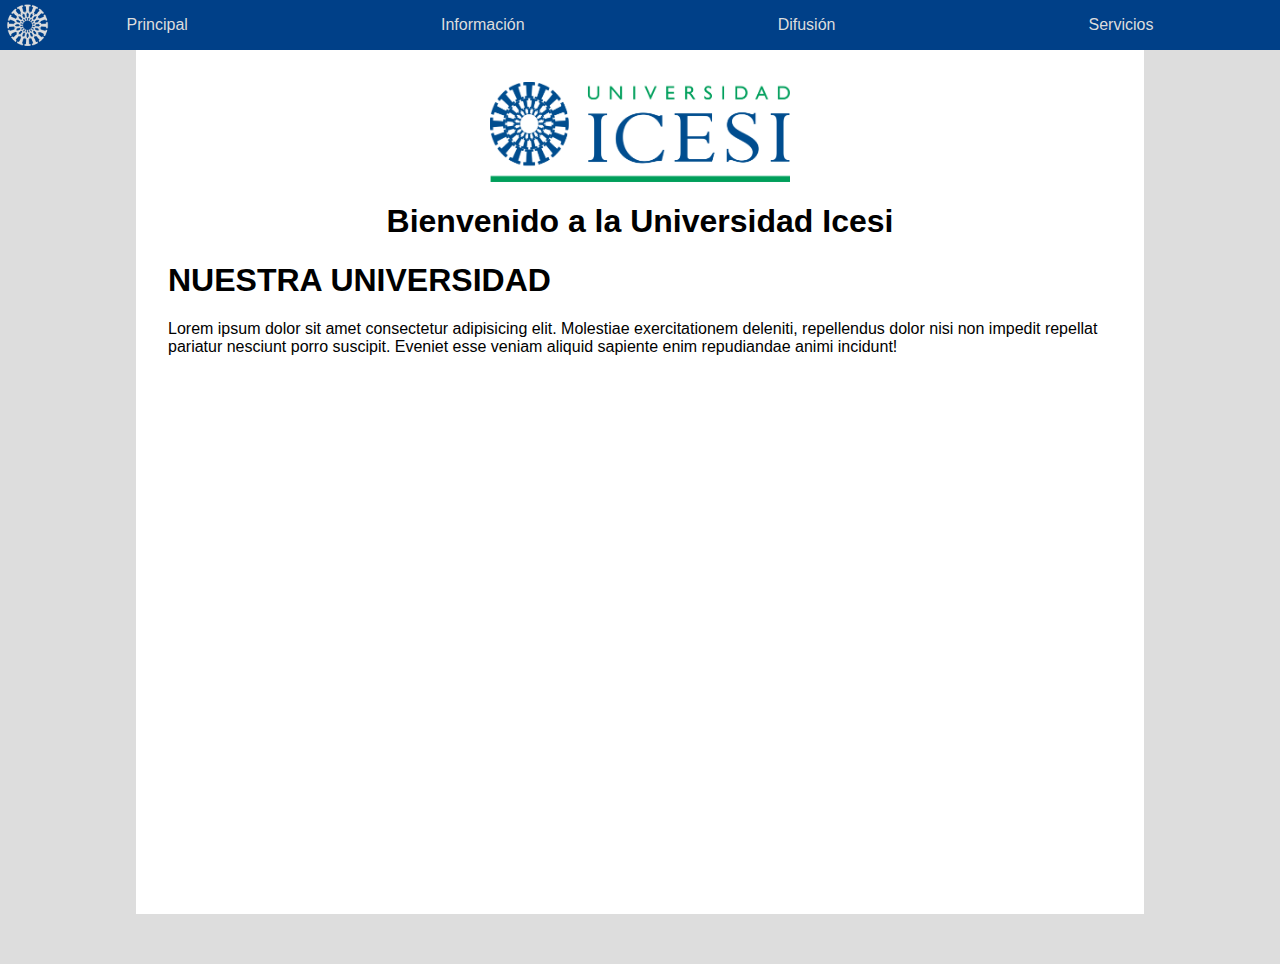
==== commit 4a512c59: "Tarea1 completada" ====
--- a/index.html
+++ b/index.html
@@ -27,7 +27,7 @@
 
             <h1 id="titulo">Bienvenido a la Universidad Icesi</h1>
             
-            <p>NUESTRA UNIVERSIDAD</p>
+            <h1>NUESTRA UNIVERSIDAD</h1>
             <P>Lorem ipsum dolor sit amet consectetur adipisicing elit. Molestiae exercitationem deleniti, repellendus dolor nisi non impedit repellat pariatur nesciunt porro suscipit. Eveniet esse veniam aliquid sapiente enim repudiandae animi incidunt!</P>
         </div>
     </body>
